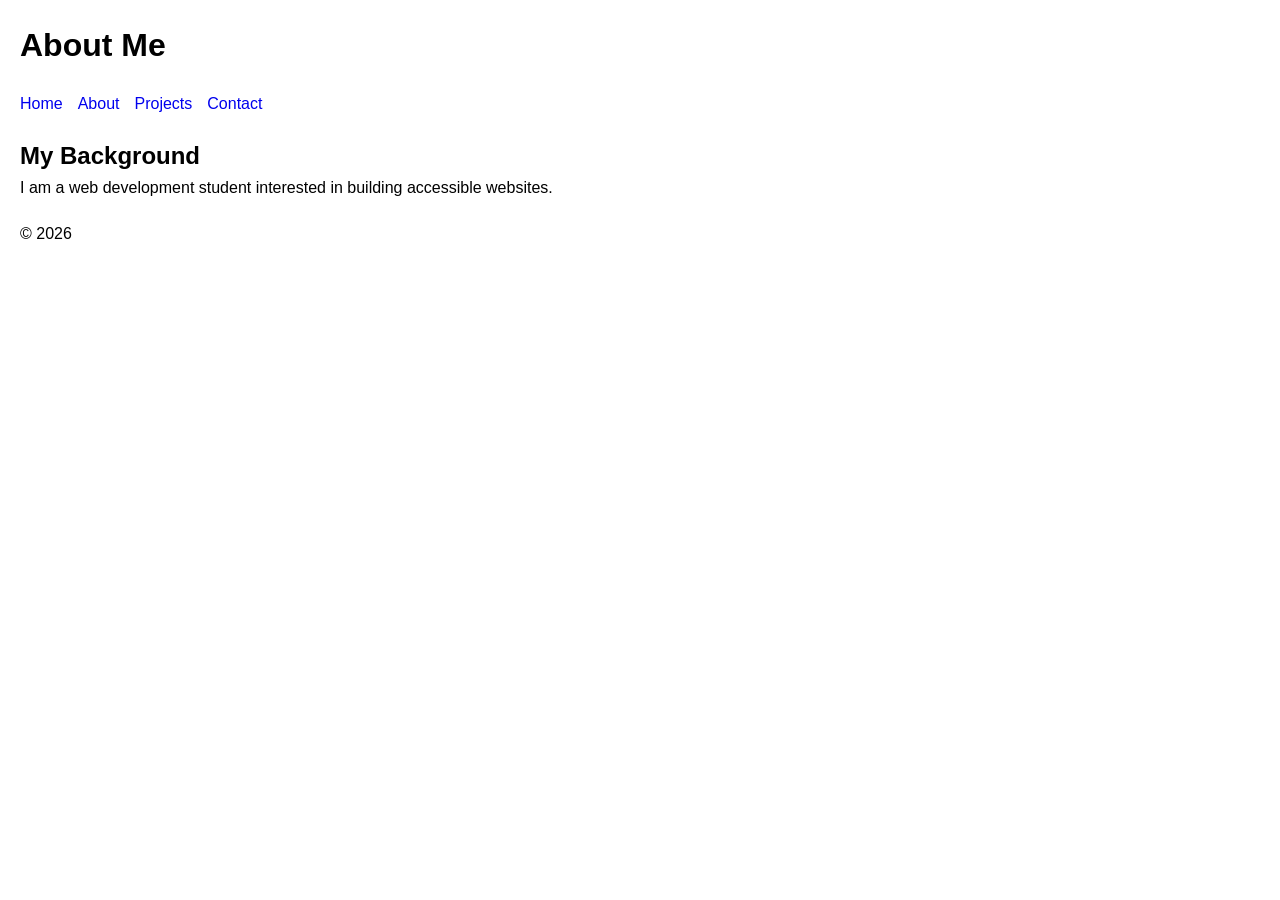
==== about.html @ 4e8e0d81 "Add files via upload Initial portfolio website" ====
<!DOCTYPE html>
<html lang="en">
<head>
    <meta charset="UTF-8">
    <meta name="viewport" content="width=device-width, initial-scale=1.0">
    <title>About Me</title>

    <meta name="description" content="Learn more about me and my skills.">

    <link rel="stylesheet" href="css/style.css">
</head>

<body>

<header>
    <h1>About Me</h1>
</header>

<nav aria-label="Main Navigation">
    <ul>
        <li><a href="index.html">Home</a></li>
        <li><a href="about.html" aria-current="page">About</a></li>
        <li><a href="projects.html">Projects</a></li>
        <li><a href="contact.html">Contact</a></li>
    </ul>
</nav>

<main>
    <section>
        <h2>My Background</h2>

        <p>
            I am a web development student interested in building accessible websites.
        </p>
    </section>
</main>

<footer>
    <p>&copy; 2026</p>
</footer>

</body>
</html>
---- css/style.css ----
* {
    margin: 0;
    padding: 0;
    box-sizing: border-box;
}

body {
    font-family: Arial, sans-serif;
    line-height: 1.6;
    padding: 20px;
}

header {
    margin-bottom: 20px;
}

nav ul {
    list-style: none;
    display: flex;
    gap: 15px;
    margin-bottom: 20px;
}

a {
    text-decoration: none;
}

a:focus,
button:focus,
input:focus,
textarea:focus {
    outline: 3px solid black;
    outline-offset: 2px;
}

section {
    margin-bottom: 20px;
}

footer {
    margin-top: 20px;
}
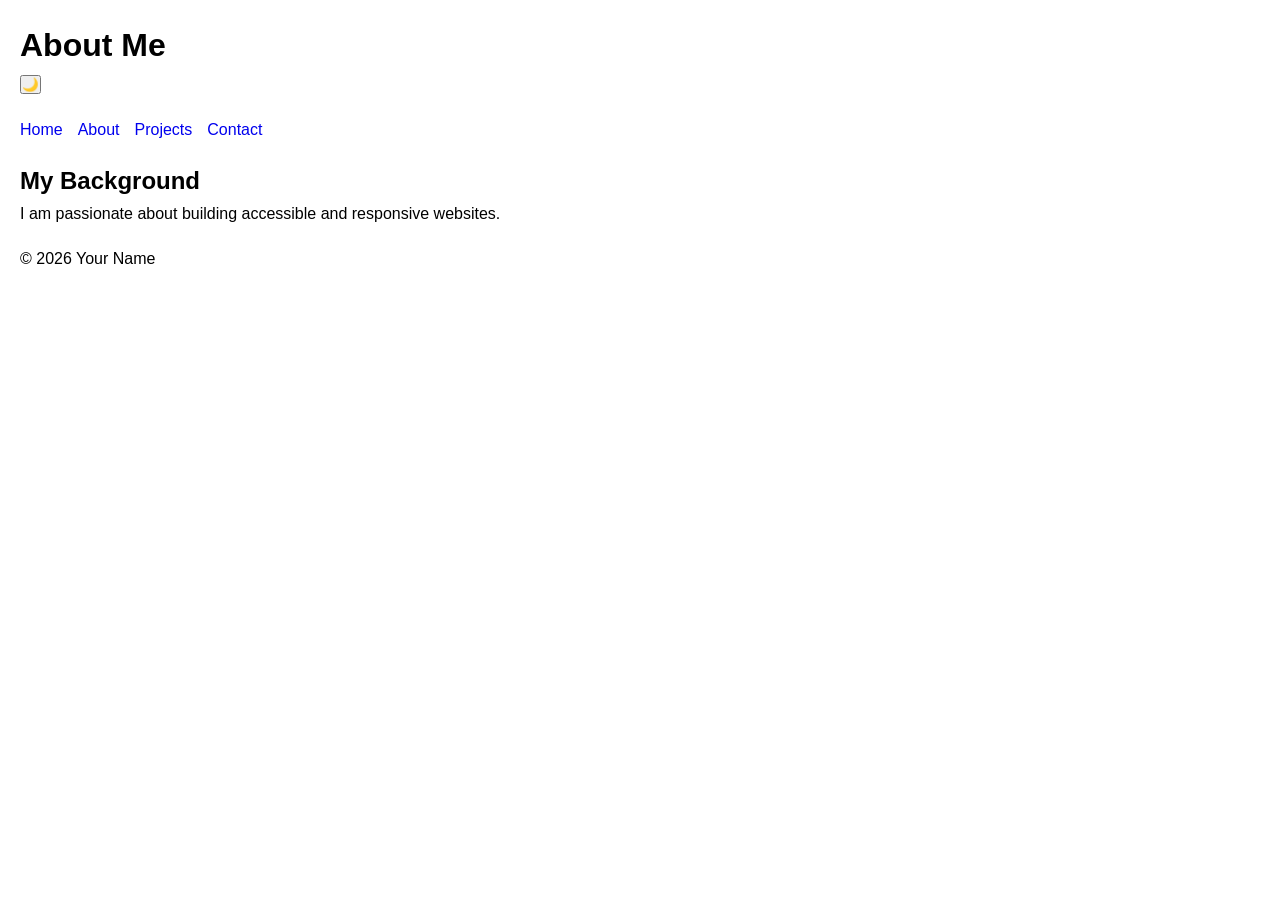
==== commit 684984ae: "Add files via upload commit" ====
--- a/about.html
+++ b/about.html
@@ -13,7 +13,16 @@
 <body>
 
 <header>
-    <h1>About Me</h1>
+    <div class="header-content">
+
+        <h1>About Me</h1>
+
+        <button id="theme-toggle"
+                aria-label="Toggle dark mode">
+            🌙
+        </button>
+
+    </div>
 </header>
 
 <nav aria-label="Main Navigation">
@@ -26,18 +35,24 @@
 </nav>
 
 <main>
+
     <section>
+
         <h2>My Background</h2>
 
         <p>
-            I am a web development student interested in building accessible websites.
+            I am passionate about building accessible and responsive websites.
         </p>
+
     </section>
+
 </main>
 
 <footer>
-    <p>&copy; 2026</p>
+    <p>&copy; 2026 Your Name</p>
 </footer>
+
+<script src="js/theme.js"></script>
 
 </body>
 </html>
